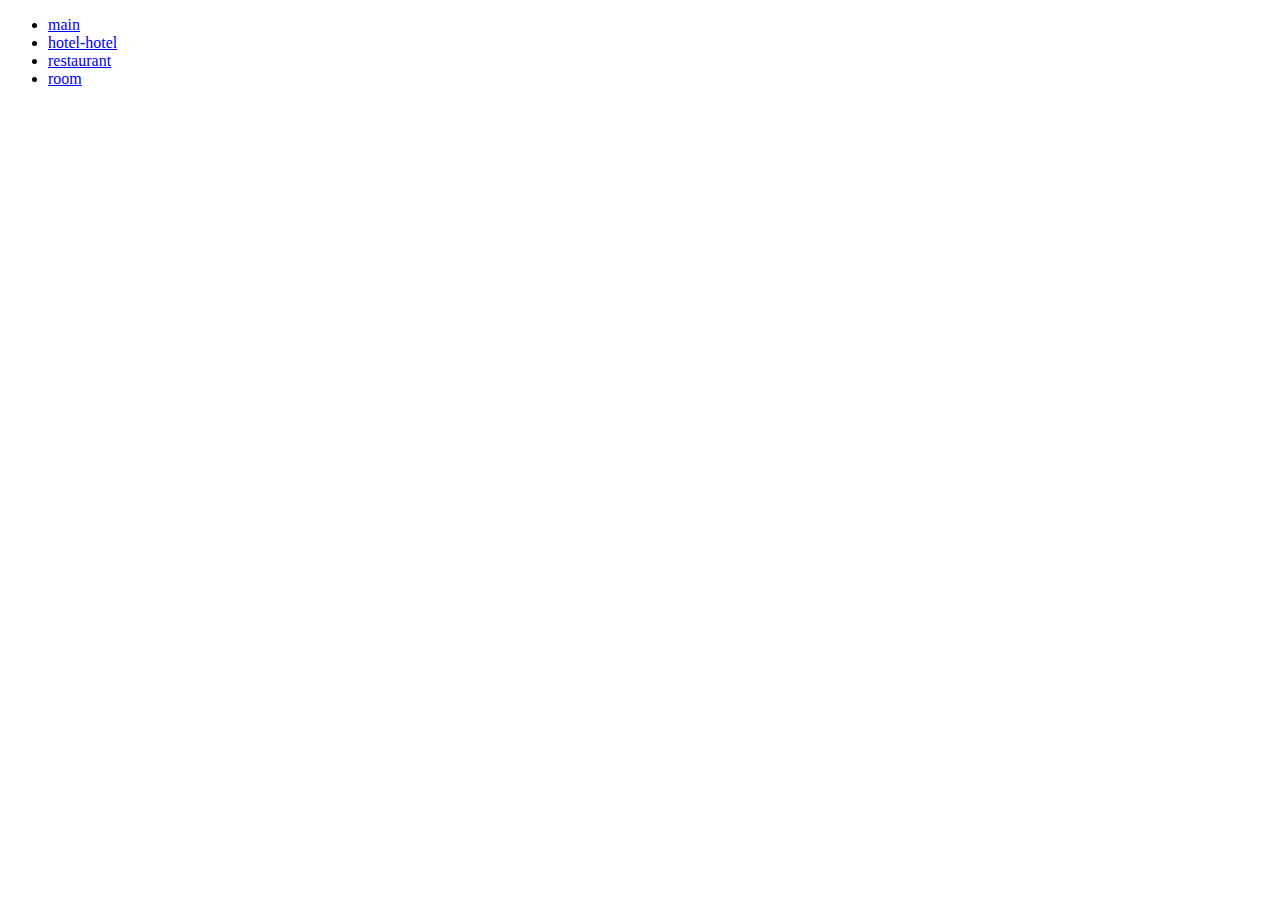
==== hotel.html @ 0676fe98 "Deploying to gh-pages from @ vasylkivt/team-proj-html-css-web-anonymous@42ccaae54e9ab8df1e835b04d90e" ====
<!DOCTYPE html>
<html lang="en">
  <head>
    <meta charset="UTF-8" />
    <meta http-equiv="X-UA-Compatible" content="IE=edge" />
    <meta name="viewport" content="width=device-width, initial-scale=1.0" />
    <title>Hotel</title>

        <!-- normalize -->
    <link
      rel="stylesheet"
      href="https://cdnjs.cloudflare.com/ajax/libs/modern-normalize/1.1.0/modern-normalize.min.css"
      integrity="sha512-wpPYUAdjBVSE4KJnH1VR1HeZfpl1ub8YT/NKx4PuQ5NmX2tKuGu6U/JRp5y+Y8XG2tV+wKQpNHVUX03MfMFn9Q=="
      crossorigin="anonymous"
      referrerpolicy="no-referrer"
    />

       <!-- main styles -->
    

    <script type="module" crossorigin src="/team-proj-html-css-web-anonymous/assets/main-ec808ebb.js"></script>
    <link rel="stylesheet" href="/team-proj-html-css-web-anonymous/assets/main-14e63d80.css">
  </head>
  <body>
   <header class="header" id="header">
      <ul>
    <li><a href="./index.html">main</a></li>
    <li><a href="./hotel.html">hotel-hotel</a></li>
    <li><a href="./restaurant.html">restaurant</a></li>
    <li><a href="./room.html">room</a></li>
  </ul>
</header>

    <main>
     
      <section class="hero " id="hero">

</section>

      
      
      
      
    </main>

    <footer class="footer" id="footer">
  
</footer>

    
  </body>
</html>
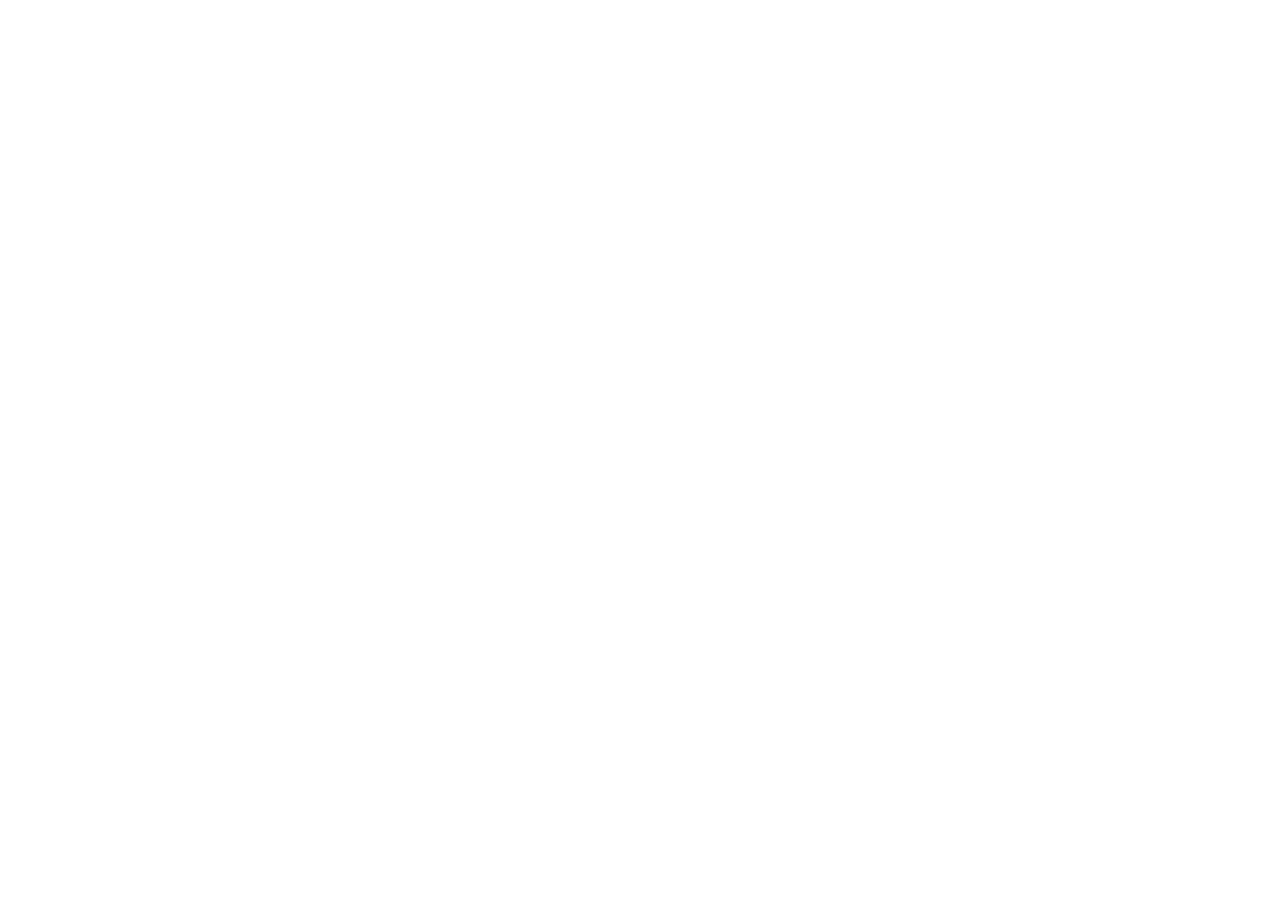
==== commit fe25573c: "Deploying to gh-pages from @ vasylkivt/team-proj-html-css-web-anonymous@45eff2846d2cbb5da692aab77705" ====
--- a/hotel.html
+++ b/hotel.html
@@ -19,16 +19,11 @@
     
 
     <script type="module" crossorigin src="/team-proj-html-css-web-anonymous/assets/main-ec808ebb.js"></script>
-    <link rel="stylesheet" href="/team-proj-html-css-web-anonymous/assets/main-14e63d80.css">
+    <link rel="stylesheet" href="/team-proj-html-css-web-anonymous/assets/main-6fddb661.css">
   </head>
   <body>
    <header class="header" id="header">
-      <ul>
-    <li><a href="./index.html">main</a></li>
-    <li><a href="./hotel.html">hotel-hotel</a></li>
-    <li><a href="./restaurant.html">restaurant</a></li>
-    <li><a href="./room.html">room</a></li>
-  </ul>
+
 </header>
 
     <main>
